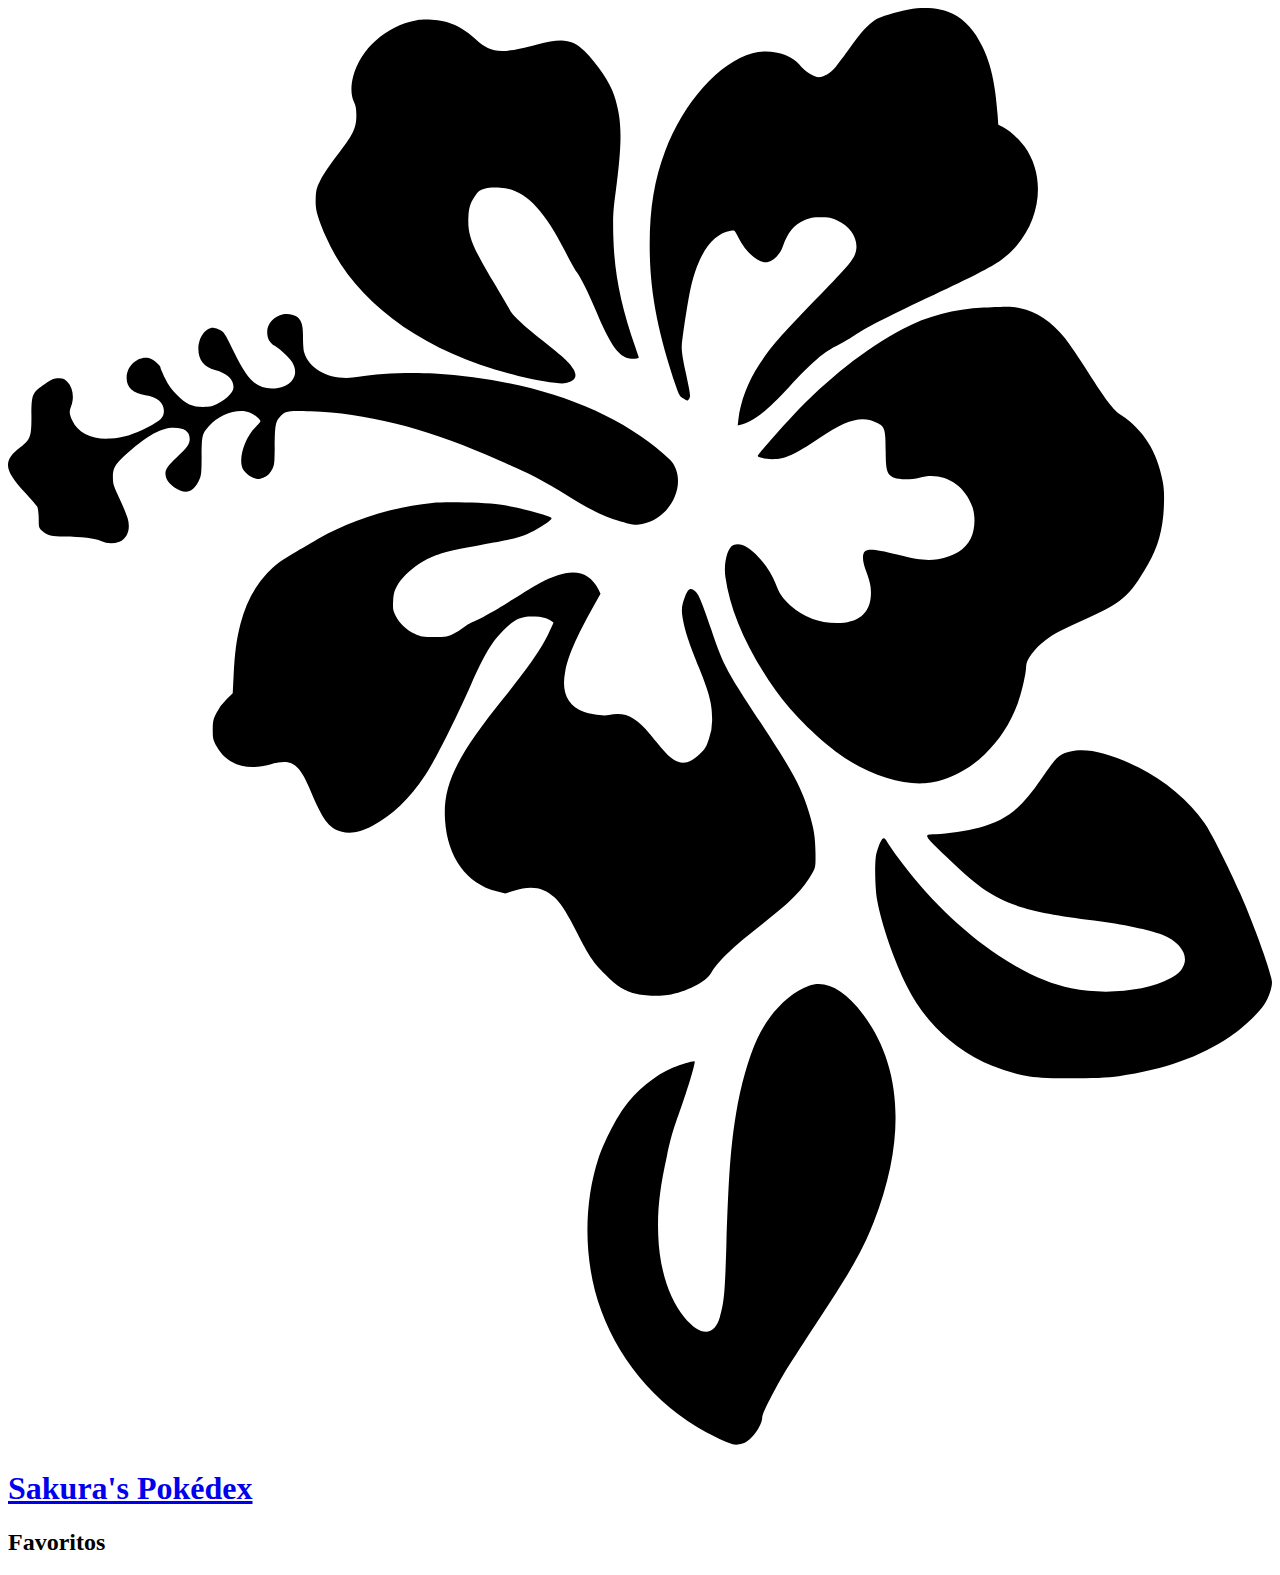
==== favoritos.html @ 794bd511 "Add files via upload" ====
<!DOCTYPE html>
<html lang="en">
    <head>
        <meta charset="UTF-8">
        <meta http-equiv="X-UA-Compatible" content="IE=edge">
        <meta name="viewport" content="width=device-width, initial-scale=1.0">
        <link rel="icon" type="image/png" href="../assets/favicon.png" />
        <link rel="stylesheet" href="https://fonts.googleapis.com/css?family=Russo+One">
        <link rel="stylesheet" type="text/css" href="../css/normalize.css">
        <link rel="stylesheet" type="text/css" href="../css/header.css">
        <link rel="stylesheet" type="text/css" href="../css/listagem.css">
        <title>Sakura's Pokédex</title>
    </head>

    <body>

        <!-- Início do Header -->

        <header aria-label="link para página principal">
            <svg id="hibisco" data-name="Logo Hibisco" aria-hidden="true" xmlns="http://www.w3.org/2000/svg" viewBox="0 0 1125.87 1279.65"><path d="M802.5,1.5c-11.6,2.2-25.4,6.4-29.8,9.2-6.3,4-13.3,11.6-22.6,24.9-4.6,6.5-10.4,14.2-12.8,17.1-5.2,6.2-11.9,9.8-16.7,8.9-4.6-.9-11.5-5.7-15.6-11-7.6-9.7-26.3-14.3-41.8-10.2-29.4,7.9-61.4,43.7-77.7,87.1-9.6,25.5-13.8,51-13.8,83.5-.1,40.7,6.9,77.6,23.8,127.2,2.2,6.5,3.2,8.1,6.2,9.9,3.5,2.2,3.6,2.2,5,.3,1.6-2.2,1.5-3.6-3.4-25.9-2.4-11.4-3.3-17.6-3-21.5.6-7.8,4.3-32.6,6.7-45.4,6.5-34.2,19.5-54.3,37-57,3.5-.6,3.5-.5,6.8,6.3,6.5,13.3,18.6,23.3,26.3,21.6,4.9-1.1,10.4-6.7,12.9-13.3,5.3-14,9.6-19.2,19.9-24.1,4.7-2.2,7-2.6,14.1-2.6s9.5.5,14.8,2.9c11.4,5.2,18.3,15.7,16.9,25.7-1,7.6-4.9,12.6-30.3,38.7-37.1,38.1-45.3,47.4-56.1,64-10,15.2-16.9,33.3-18.6,49l-.6,5.2,2.7-.6c11.1-2.7,22.7-11.7,43.1-33.7,21.3-23,30.8-31.1,44.1-37.6,3-1.5,9.3-5.3,14-8.3,12.2-8,33.1-18.7,71.1-36.3,31.8-14.8,51.3-24.8,59.1-30.4,33.9-24.6,43.6-70.5,21.4-101.5-4.9-6.8-13.3-14.4-19.7-17.6l-3.7-1.9-.6-8.8c-2-27.5-6-45.3-13.6-60.8-7.2-14.7-15.1-23.4-26.4-29.2C831.7.3,816.9-1.2,802.5,1.5Z" transform="translate(-0.13 -0.17)"/><path d="M364.3,11c-27.3,4.9-50.4,25.5-56.8,50.5-2.2,8.6-1.9,16.3.7,22.1,1.8,3.8,2.3,6.6,2.2,12.9-.1,10.7-3.1,16.8-16.9,34.5-6,7.7-12.4,17.1-14.8,21.9-3.8,7.6-4.2,9.3-4.5,17.1-.4,9.5,1.2,15.4,8.8,33.3,25.3,58.9,87.7,104.2,171.7,124.6,17.4,4.2,36.7,7.3,41.1,6.5,9.5-1.7,12-5.7,7.9-12.7-3.2-5.5-8.6-10.5-27.2-25.2-18.4-14.5-27.1-22.7-29.7-28-1.2-2.2-7.7-13.3-14.5-24.7-19.1-31.9-22.8-41.6-22.1-57.1.4-9.6,2.1-14.2,7.5-21.4,3.1-4.1,10-5.7,21-5.1,21,1.2,37.8,17.7,57.8,56.9,4.3,8.5,8.8,16.6,10,18,3.4,4.2,10,17.4,18.1,36.6,11.2,26.6,18.5,37.5,27,40.3,3,1,10.4.7,10.4-.5,0-.2-1.3-4.1-2.9-8.7-13-36.7-19-67-19.8-99.3-.4-17.6-.2-22.3,2.1-39.5,6.1-46.8,5.8-64.3-1.4-86.2-3.8-11.4-14.5-27.2-26.6-39.5-10.3-10.4-19.8-11.7-41.9-5.7-32.8,8.8-41.1,8-55.3-5.1-7.5-7-15.9-12-24.1-14.5C384.6,10.6,371.6,9.7,364.3,11Z" transform="translate(-0.13 -0.17)"/><path d="M869.5,267c-27,1.4-50.5,7.6-72.4,19.1-32.6,17.2-67,44.3-98.2,77.4-13.4,14.2-30.9,34.4-30.9,35.7s7.3,2.8,13.1,2.8c11.1,0,19.3-3.7,41.5-18.6,25.9-17.5,39-20.7,52.8-13.1,5.7,3.1,6.5,6.1,6.5,24.7.1,17.6,1.2,20.9,7.6,23.6,4.4,1.8,15.5,1.8,22.5-.1,20.3-5.5,39.8,5.3,47.1,26,3,8.5,2.4,20.8-1.4,28.1-5.1,9.9-14.6,15.9-29.3,18.5-9.3,1.6-17.3.7-36.4-4.1-18.5-4.7-26-5.4-28.7-2.7-2.4,2.4-2.1,8.6.7,16.2,4.3,11.5,5.1,15.8,4.7,23.1-.9,15.9-11.6,24.4-30.5,24.4A63.22,63.22,0,0,1,697,532.3c-7.1-6.5-9.8-10.4-12.9-18.8a73.91,73.91,0,0,0-15.4-24.2c-9-9.6-15.8-13-22.3-10.9-5.3,1.7-9,16-7.3,28.3,4.4,31.1,19.1,64.5,44.9,101.5,14.2,20.3,40.5,46.1,61.5,60,22.9,15.1,50.7,23.9,71.2,22.5,18.2-1.3,38.2-10.9,53.3-25.7,13.6-13.3,22.6-27.2,29.5-45.4,3.6-9.7,7.5-26.9,7.5-33s7.7-16.4,17.5-23.6c7.4-5.4,14.4-9.1,29.7-15.9,38.9-17.1,44.2-21.7,61.5-51.6,8.8-15.1,13.2-31.3,14-51,.4-10.9.2-16-1.1-23-5-26.5-17.1-45.6-37.1-58.8-6.8-4.4-13.1-12.6-29.3-38.1-7.8-12.2-17.1-25.8-20.7-30.4-11.7-14.5-25.3-23.7-39.7-26.6C893.7,265.9,892,265.9,869.5,267Z" transform="translate(-0.13 -0.17)"/><path d="M245.3,273c-8.3,1.8-14.3,8.3-14.3,15.7,0,5.7,2.1,9.6,6.7,12.4,5.7,3.5,14.3,11.9,16.4,16.1,5.8,11.4-3.2,21.8-18.9,21.8-14,0-21.4-7.2-33.9-32.7-7.7-15.9-8.7-17.5-12.3-19.3a18.84,18.84,0,0,0-6.2-2c-6.9,0-13.1,9-13.1,18.9,0,9.7,5.1,16.1,14.8,18.6,10.6,2.8,16.5,8.2,16.5,15.2,0,4.4-5.2,10-13.2,14.4-5.6,3-7.2,3.4-13.8,3.4-9.8,0-15.2-2.5-23.5-10.9A48.17,48.17,0,0,1,140,329.9c-2.2-4.6-4-8.8-4-9.4,0-1.4-4.7-5.8-7.8-7.4-9.5-4.9-22.3,4.3-22.4,16.3-.2,8.8,5.7,14.2,16.7,15.6,10.3,1.3,16.5,6.6,16.5,14,0,5.9-2.7,8.7-14,14.4-13.5,6.9-22.3,9.6-33.6,10.3-16.5,1-28.7-4.8-34-16.1-2.8-5.9-2.9-7.7-.9-13.1,2.8-7.9,1.4-16.5-3.6-21.5-2.5-2.5-3.9-3-7.7-3-4,0-5.9.8-12.2,5-11.3,7.5-12,9.1-12,28.3,0,18.9-.8,21.1-9.9,28.1-15.6,12-14.8,19.8,3.9,40,5.5,5.9,10.6,11.8,11.2,13s1.2,5.8,1.3,10.4c0,8.1.1,8.4,3.2,11.2,4.2,3.8,8.9,5,19.3,5,14.9.1,28.5,1.7,32.9,4a21.93,21.93,0,0,0,16.5.6c7.2-3,10.1-11.5,7.3-21A181,181,0,0,0,99.4,437c-5.3-11.3-5.9-13.1-5.8-19,0-8.5,2.1-11.8,13.8-22.1,17.3-15.3,29.5-21.9,40.2-21.9,9.7,0,14.4,3.3,14.4,10.1,0,4.5-2.7,8.3-11.9,16.6-9,8.3-11,12.1-9.1,17.8,1.9,5.9,11.2,12.5,17.6,12.5,4.4,0,8.3-3.1,11.2-9,2.6-5.3,2.7-6.1,2.8-22.5.1-18.6.4-20,6.6-27,9.3-10.7,26.4-16.2,36.6-11.9,3.8,1.5,9.2,6.1,9.2,7.7,0,.5-2.1,3-4.7,5.5-8.6,8.7-14.3,25.1-11.9,34.6,1,4,5.3,8.3,10.1,10.2,4.2,1.6,4.8,1.6,9,0,3.5-1.4,5.1-2.8,7.3-6.4,2.6-4.5,2.7-5.3,2.9-20.2.2-20.1.7-23.3,4.4-27.4,4.8-5.6,6.8-6,27.7-5.3,47.9,1.6,100.6,14.6,155.9,38.6,40.8,17.8,48.2,21.5,71.8,36.1,20.3,12.6,32.1,18.5,45,22.4,14.1,4.4,15.9,4.6,22.5,3.4,22.2-4.1,37.5-29.2,30-49-1.8-4.9-3.4-6.9-10.6-13.2-47.5-41.6-118.5-66.5-204.6-71.8-22.2-1.3-50.9-.1-67.3,2.9-22.9,4.2-43.5-5.1-48.6-21.9-.6-1.8-1-7.7-1-13.1.1-10.4-1.1-14.8-4.7-18.1C255.6,273.3,249.6,272.1,245.3,273Z" transform="translate(-0.13 -0.17)"/><path d="M378,441c-36.1,3.8-73.1,15.5-101.5,32-4.4,2.6-13.1,7.7-19.3,11.3-14.4,8.4-19.4,12.1-26.3,19.4q-16.65,17.55-23.8,45.3c-3.5,13.9-4.9,24.4-6,45.6l-.8,16-5.5,5.2a45.11,45.11,0,0,0-8.9,12c-3,6-3.4,7.6-3.4,15.2,0,7.8.3,9,3.4,14.8,8.8,16.2,26.4,22.2,47.8,16.1,19.3-5.4,25.5-1.3,35.9,23.4,10.8,25.8,16.2,33.1,27.1,36.3,8.2,2.4,16.7.9,28.2-5.1,17.3-8.9,32.9-23.9,47.1-45.3,8-12,26.1-47.8,40.4-80.1,12.4-27.8,18.7-38.4,29.1-48.7s16-12.8,28-12.2c5.6.3,9.3,1.1,12.3,2.6,2.3,1.3,4.2,2.5,4.2,2.8s-2,4.8-4.5,9.9c-6.6,13.7-17.8,29.9-40,57.5-42.3,52.6-54.1,77.2-52.1,108.4,2.1,33.1,19.2,56.7,46,63.6l7.7,1.9,7.7-2.5c14.9-5,26.7-3.1,36,5.9,6.3,6,10.7,13,20.3,31.7,10.7,21,13.7,25.4,25.1,37.1,10.4,10.6,17.2,14.9,28.3,17.4,6.9,1.6,20.5,2.1,27.2.9,16.8-2.9,33.8-11.5,38.7-19.7,6.4-10.8,19.2-23,45.4-43.4s36.8-31.2,44.9-45.8c2.7-4.8,2.8-5.6,2.7-17.5-.2-14.8-1.3-21.6-6-37-6.9-22.2-13.9-35.2-43.4-80-30.4-46.2-33-51-43.3-81.7-9-26.4-11-31.3-14.7-34.8s-6.2-2.3-8.8,4.8c-3.2,8.5-3.5,11.8-1.8,20.9,1.9,10.2,5.1,19.8,14.5,43.2,9,22.3,11.5,32,11.4,44.6a48.57,48.57,0,0,1-2.8,18c-2.4,7.3-3.5,9.2-8.2,13.7-12,11.6-21,10.3-33.5-4.7-2.5-3-7.3-8.8-10.6-12.8-10.9-13.1-19-18.2-29.1-18.2a34.15,34.15,0,0,0-7.8.9c-4,1.2-15.8-.4-22.4-2.8-14.5-5.5-20.1-18-16.4-36.2,2.8-14.2,9.5-29.4,24.9-57.3l6.5-11.8-1.9-3.9c-7.3-14.1-19.3-18.2-36.8-12.3-9.5,3.1-17.9,7.7-39.2,21.3-16.3,10.3-32.1,19.2-37,20.6a27.85,27.85,0,0,0-6.5,4,62.11,62.11,0,0,1-9.5,6.1c-5.1,2.7-6.3,2.9-17,2.9-10.4,0-12.1-.3-17.2-2.7-7.5-3.5-14.2-9.8-17.4-16.4-2.4-4.8-2.6-6.3-2.2-13.2.3-6.1,1.1-8.9,3.3-13,3.7-6.8,11.2-14.3,19.9-20,12.4-8.1,23-11.3,54.9-16.8,23-3.9,33-6.3,42-10,6.5-2.6,17.4-9.3,20.1-12.3,1.7-1.8,1.4-2-6.1-4.5a256.8,256.8,0,0,0-39.3-9.1C425.5,440.6,390,439.8,378,441Z" transform="translate(-0.13 -0.17)"/><path d="M946.5,662.4c-10.6,2.7-11.9,4-25.9,24.4-18.7,27.2-31.2,37-55.6,43.6-9.8,2.6-29.2,5.5-38.3,5.7-11.6.2-11.9-.6,9.5,20.4,40.8,40,56.7,46.9,131.3,56.5,25.4,3.3,49.7,8.4,60.8,12.7,14.9,5.8,23.2,17.4,19.2,26.9-2.2,5.3-4.9,8-12,11.9-20.3,11.3-58.2,15.1-88.3,8.9-20.4-4.2-41.4-13.7-64.8-29.3-32.5-21.6-65.1-53.5-90.6-88.6-3.6-5-7.3-10.5-8.4-12.3-3.5-6.1-5-4.6-9.6,9.3-1.9,5.9-1.6,30.7.6,42.9,3.7,20.7,15.1,53.5,26.4,76.1A147.8,147.8,0,0,0,910,951.8c14.9,2.4,62.3,2.3,79.5-.2,40.2-5.8,72.2-17.1,99-35.1,11.5-7.7,25.4-20.7,30.6-28.7,3.8-5.8,6.9-14.7,6.9-19.7,0-6.7-15.2-49.3-28.3-79.1-10.3-23.5-26.4-55.5-31.8-63-13.8-19.5-35.7-37.9-58.5-49.3C981.1,663.6,960.7,658.8,946.5,662.4Z" transform="translate(-0.13 -0.17)"/><path d="M713.6,871.1c-17.6,6.2-35.7,24.7-46,47-7.8,16.9-14.9,42-19,66.9-4.7,28.8-6.6,54.3-8.6,117.5-1.3,42.7-2,49.9-5.7,63.5-4.9,17.6-17.4,17.7-31.8.3-13.7-16.6-22.2-43.4-23.2-73.3-.8-22.2,1.2-40.6,7.8-70.5,4.1-18.6,5-21.7,13.1-44.5,6.4-18.1,12.4-38.7,11.5-39.6-.7-.7-11.8,2.6-19.1,5.6-16.1,6.7-33.2,20.8-44.6,36.8-7.4,10.4-17.7,31-22,44.2-13.9,42.6-12.9,94.2,2.6,135.6a203.3,203.3,0,0,0,101.8,112.5c14.4,7.1,17,7.7,24,5.8,7.5-2.1,17.6-15.8,17.6-24,0-2.6,9.9-22.4,18.5-36.9,3.8-6.3,17.1-27,29.5-46,31.2-47.3,41.5-65.6,51.3-90.5,28.8-73.8,25.5-138.3-9.5-184.9C745.3,874.6,728.6,865.8,713.6,871.1Z" transform="translate(-0.13 -0.17)"/></svg>
            <h1>
              <a href="../pages/index.html">
                Sakura's Pokédex
              </a>
            </h1>
        </header>

        <!-- Fim do Header -->

        <!-- Início do Conteúdo -->
        <main>
            <h2 class="title">Favoritos</h2>
            <section class="main_content">
              
            </section>
        </main>
        <!-- Fim do Conteúdo -->
        <script src="../scripts/favoritos.js"></script>
    </body>
</html>
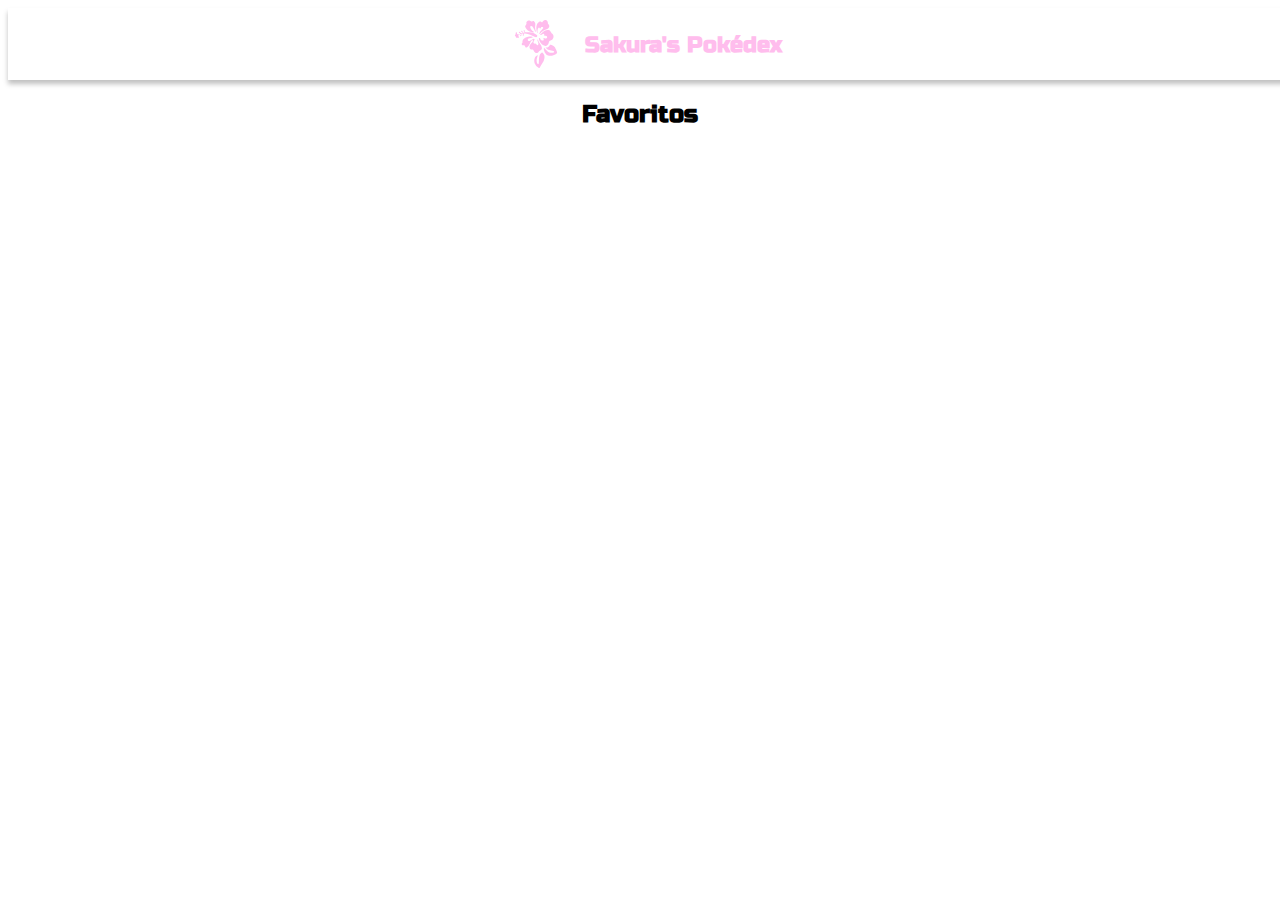
==== commit 86c9bcf0: "Update favoritos.html" ====
--- a/favoritos.html
+++ b/favoritos.html
@@ -4,11 +4,12 @@
         <meta charset="UTF-8">
         <meta http-equiv="X-UA-Compatible" content="IE=edge">
         <meta name="viewport" content="width=device-width, initial-scale=1.0">
-        <link rel="icon" type="image/png" href="../assets/favicon.png" />
+        <link rel="icon" type="image/png" href="assets/favicon.png" />
         <link rel="stylesheet" href="https://fonts.googleapis.com/css?family=Russo+One">
-        <link rel="stylesheet" type="text/css" href="../css/normalize.css">
-        <link rel="stylesheet" type="text/css" href="../css/header.css">
-        <link rel="stylesheet" type="text/css" href="../css/listagem.css">
+        <link rel="stylesheet" type="text/css" href="css/normalize.css">
+        <link rel="stylesheet" type="text/css" href="css/header.css">
+        <link rel="stylesheet" type="text/css" href="css/listagem.css">
+        <link rel="stylesheet" type="text/css" href="css/pages.css">
         <title>Sakura's Pokédex</title>
     </head>
 
@@ -17,9 +18,11 @@
         <!-- Início do Header -->
 
         <header aria-label="link para página principal">
-            <svg id="hibisco" data-name="Logo Hibisco" aria-hidden="true" xmlns="http://www.w3.org/2000/svg" viewBox="0 0 1125.87 1279.65"><path d="M802.5,1.5c-11.6,2.2-25.4,6.4-29.8,9.2-6.3,4-13.3,11.6-22.6,24.9-4.6,6.5-10.4,14.2-12.8,17.1-5.2,6.2-11.9,9.8-16.7,8.9-4.6-.9-11.5-5.7-15.6-11-7.6-9.7-26.3-14.3-41.8-10.2-29.4,7.9-61.4,43.7-77.7,87.1-9.6,25.5-13.8,51-13.8,83.5-.1,40.7,6.9,77.6,23.8,127.2,2.2,6.5,3.2,8.1,6.2,9.9,3.5,2.2,3.6,2.2,5,.3,1.6-2.2,1.5-3.6-3.4-25.9-2.4-11.4-3.3-17.6-3-21.5.6-7.8,4.3-32.6,6.7-45.4,6.5-34.2,19.5-54.3,37-57,3.5-.6,3.5-.5,6.8,6.3,6.5,13.3,18.6,23.3,26.3,21.6,4.9-1.1,10.4-6.7,12.9-13.3,5.3-14,9.6-19.2,19.9-24.1,4.7-2.2,7-2.6,14.1-2.6s9.5.5,14.8,2.9c11.4,5.2,18.3,15.7,16.9,25.7-1,7.6-4.9,12.6-30.3,38.7-37.1,38.1-45.3,47.4-56.1,64-10,15.2-16.9,33.3-18.6,49l-.6,5.2,2.7-.6c11.1-2.7,22.7-11.7,43.1-33.7,21.3-23,30.8-31.1,44.1-37.6,3-1.5,9.3-5.3,14-8.3,12.2-8,33.1-18.7,71.1-36.3,31.8-14.8,51.3-24.8,59.1-30.4,33.9-24.6,43.6-70.5,21.4-101.5-4.9-6.8-13.3-14.4-19.7-17.6l-3.7-1.9-.6-8.8c-2-27.5-6-45.3-13.6-60.8-7.2-14.7-15.1-23.4-26.4-29.2C831.7.3,816.9-1.2,802.5,1.5Z" transform="translate(-0.13 -0.17)"/><path d="M364.3,11c-27.3,4.9-50.4,25.5-56.8,50.5-2.2,8.6-1.9,16.3.7,22.1,1.8,3.8,2.3,6.6,2.2,12.9-.1,10.7-3.1,16.8-16.9,34.5-6,7.7-12.4,17.1-14.8,21.9-3.8,7.6-4.2,9.3-4.5,17.1-.4,9.5,1.2,15.4,8.8,33.3,25.3,58.9,87.7,104.2,171.7,124.6,17.4,4.2,36.7,7.3,41.1,6.5,9.5-1.7,12-5.7,7.9-12.7-3.2-5.5-8.6-10.5-27.2-25.2-18.4-14.5-27.1-22.7-29.7-28-1.2-2.2-7.7-13.3-14.5-24.7-19.1-31.9-22.8-41.6-22.1-57.1.4-9.6,2.1-14.2,7.5-21.4,3.1-4.1,10-5.7,21-5.1,21,1.2,37.8,17.7,57.8,56.9,4.3,8.5,8.8,16.6,10,18,3.4,4.2,10,17.4,18.1,36.6,11.2,26.6,18.5,37.5,27,40.3,3,1,10.4.7,10.4-.5,0-.2-1.3-4.1-2.9-8.7-13-36.7-19-67-19.8-99.3-.4-17.6-.2-22.3,2.1-39.5,6.1-46.8,5.8-64.3-1.4-86.2-3.8-11.4-14.5-27.2-26.6-39.5-10.3-10.4-19.8-11.7-41.9-5.7-32.8,8.8-41.1,8-55.3-5.1-7.5-7-15.9-12-24.1-14.5C384.6,10.6,371.6,9.7,364.3,11Z" transform="translate(-0.13 -0.17)"/><path d="M869.5,267c-27,1.4-50.5,7.6-72.4,19.1-32.6,17.2-67,44.3-98.2,77.4-13.4,14.2-30.9,34.4-30.9,35.7s7.3,2.8,13.1,2.8c11.1,0,19.3-3.7,41.5-18.6,25.9-17.5,39-20.7,52.8-13.1,5.7,3.1,6.5,6.1,6.5,24.7.1,17.6,1.2,20.9,7.6,23.6,4.4,1.8,15.5,1.8,22.5-.1,20.3-5.5,39.8,5.3,47.1,26,3,8.5,2.4,20.8-1.4,28.1-5.1,9.9-14.6,15.9-29.3,18.5-9.3,1.6-17.3.7-36.4-4.1-18.5-4.7-26-5.4-28.7-2.7-2.4,2.4-2.1,8.6.7,16.2,4.3,11.5,5.1,15.8,4.7,23.1-.9,15.9-11.6,24.4-30.5,24.4A63.22,63.22,0,0,1,697,532.3c-7.1-6.5-9.8-10.4-12.9-18.8a73.91,73.91,0,0,0-15.4-24.2c-9-9.6-15.8-13-22.3-10.9-5.3,1.7-9,16-7.3,28.3,4.4,31.1,19.1,64.5,44.9,101.5,14.2,20.3,40.5,46.1,61.5,60,22.9,15.1,50.7,23.9,71.2,22.5,18.2-1.3,38.2-10.9,53.3-25.7,13.6-13.3,22.6-27.2,29.5-45.4,3.6-9.7,7.5-26.9,7.5-33s7.7-16.4,17.5-23.6c7.4-5.4,14.4-9.1,29.7-15.9,38.9-17.1,44.2-21.7,61.5-51.6,8.8-15.1,13.2-31.3,14-51,.4-10.9.2-16-1.1-23-5-26.5-17.1-45.6-37.1-58.8-6.8-4.4-13.1-12.6-29.3-38.1-7.8-12.2-17.1-25.8-20.7-30.4-11.7-14.5-25.3-23.7-39.7-26.6C893.7,265.9,892,265.9,869.5,267Z" transform="translate(-0.13 -0.17)"/><path d="M245.3,273c-8.3,1.8-14.3,8.3-14.3,15.7,0,5.7,2.1,9.6,6.7,12.4,5.7,3.5,14.3,11.9,16.4,16.1,5.8,11.4-3.2,21.8-18.9,21.8-14,0-21.4-7.2-33.9-32.7-7.7-15.9-8.7-17.5-12.3-19.3a18.84,18.84,0,0,0-6.2-2c-6.9,0-13.1,9-13.1,18.9,0,9.7,5.1,16.1,14.8,18.6,10.6,2.8,16.5,8.2,16.5,15.2,0,4.4-5.2,10-13.2,14.4-5.6,3-7.2,3.4-13.8,3.4-9.8,0-15.2-2.5-23.5-10.9A48.17,48.17,0,0,1,140,329.9c-2.2-4.6-4-8.8-4-9.4,0-1.4-4.7-5.8-7.8-7.4-9.5-4.9-22.3,4.3-22.4,16.3-.2,8.8,5.7,14.2,16.7,15.6,10.3,1.3,16.5,6.6,16.5,14,0,5.9-2.7,8.7-14,14.4-13.5,6.9-22.3,9.6-33.6,10.3-16.5,1-28.7-4.8-34-16.1-2.8-5.9-2.9-7.7-.9-13.1,2.8-7.9,1.4-16.5-3.6-21.5-2.5-2.5-3.9-3-7.7-3-4,0-5.9.8-12.2,5-11.3,7.5-12,9.1-12,28.3,0,18.9-.8,21.1-9.9,28.1-15.6,12-14.8,19.8,3.9,40,5.5,5.9,10.6,11.8,11.2,13s1.2,5.8,1.3,10.4c0,8.1.1,8.4,3.2,11.2,4.2,3.8,8.9,5,19.3,5,14.9.1,28.5,1.7,32.9,4a21.93,21.93,0,0,0,16.5.6c7.2-3,10.1-11.5,7.3-21A181,181,0,0,0,99.4,437c-5.3-11.3-5.9-13.1-5.8-19,0-8.5,2.1-11.8,13.8-22.1,17.3-15.3,29.5-21.9,40.2-21.9,9.7,0,14.4,3.3,14.4,10.1,0,4.5-2.7,8.3-11.9,16.6-9,8.3-11,12.1-9.1,17.8,1.9,5.9,11.2,12.5,17.6,12.5,4.4,0,8.3-3.1,11.2-9,2.6-5.3,2.7-6.1,2.8-22.5.1-18.6.4-20,6.6-27,9.3-10.7,26.4-16.2,36.6-11.9,3.8,1.5,9.2,6.1,9.2,7.7,0,.5-2.1,3-4.7,5.5-8.6,8.7-14.3,25.1-11.9,34.6,1,4,5.3,8.3,10.1,10.2,4.2,1.6,4.8,1.6,9,0,3.5-1.4,5.1-2.8,7.3-6.4,2.6-4.5,2.7-5.3,2.9-20.2.2-20.1.7-23.3,4.4-27.4,4.8-5.6,6.8-6,27.7-5.3,47.9,1.6,100.6,14.6,155.9,38.6,40.8,17.8,48.2,21.5,71.8,36.1,20.3,12.6,32.1,18.5,45,22.4,14.1,4.4,15.9,4.6,22.5,3.4,22.2-4.1,37.5-29.2,30-49-1.8-4.9-3.4-6.9-10.6-13.2-47.5-41.6-118.5-66.5-204.6-71.8-22.2-1.3-50.9-.1-67.3,2.9-22.9,4.2-43.5-5.1-48.6-21.9-.6-1.8-1-7.7-1-13.1.1-10.4-1.1-14.8-4.7-18.1C255.6,273.3,249.6,272.1,245.3,273Z" transform="translate(-0.13 -0.17)"/><path d="M378,441c-36.1,3.8-73.1,15.5-101.5,32-4.4,2.6-13.1,7.7-19.3,11.3-14.4,8.4-19.4,12.1-26.3,19.4q-16.65,17.55-23.8,45.3c-3.5,13.9-4.9,24.4-6,45.6l-.8,16-5.5,5.2a45.11,45.11,0,0,0-8.9,12c-3,6-3.4,7.6-3.4,15.2,0,7.8.3,9,3.4,14.8,8.8,16.2,26.4,22.2,47.8,16.1,19.3-5.4,25.5-1.3,35.9,23.4,10.8,25.8,16.2,33.1,27.1,36.3,8.2,2.4,16.7.9,28.2-5.1,17.3-8.9,32.9-23.9,47.1-45.3,8-12,26.1-47.8,40.4-80.1,12.4-27.8,18.7-38.4,29.1-48.7s16-12.8,28-12.2c5.6.3,9.3,1.1,12.3,2.6,2.3,1.3,4.2,2.5,4.2,2.8s-2,4.8-4.5,9.9c-6.6,13.7-17.8,29.9-40,57.5-42.3,52.6-54.1,77.2-52.1,108.4,2.1,33.1,19.2,56.7,46,63.6l7.7,1.9,7.7-2.5c14.9-5,26.7-3.1,36,5.9,6.3,6,10.7,13,20.3,31.7,10.7,21,13.7,25.4,25.1,37.1,10.4,10.6,17.2,14.9,28.3,17.4,6.9,1.6,20.5,2.1,27.2.9,16.8-2.9,33.8-11.5,38.7-19.7,6.4-10.8,19.2-23,45.4-43.4s36.8-31.2,44.9-45.8c2.7-4.8,2.8-5.6,2.7-17.5-.2-14.8-1.3-21.6-6-37-6.9-22.2-13.9-35.2-43.4-80-30.4-46.2-33-51-43.3-81.7-9-26.4-11-31.3-14.7-34.8s-6.2-2.3-8.8,4.8c-3.2,8.5-3.5,11.8-1.8,20.9,1.9,10.2,5.1,19.8,14.5,43.2,9,22.3,11.5,32,11.4,44.6a48.57,48.57,0,0,1-2.8,18c-2.4,7.3-3.5,9.2-8.2,13.7-12,11.6-21,10.3-33.5-4.7-2.5-3-7.3-8.8-10.6-12.8-10.9-13.1-19-18.2-29.1-18.2a34.15,34.15,0,0,0-7.8.9c-4,1.2-15.8-.4-22.4-2.8-14.5-5.5-20.1-18-16.4-36.2,2.8-14.2,9.5-29.4,24.9-57.3l6.5-11.8-1.9-3.9c-7.3-14.1-19.3-18.2-36.8-12.3-9.5,3.1-17.9,7.7-39.2,21.3-16.3,10.3-32.1,19.2-37,20.6a27.85,27.85,0,0,0-6.5,4,62.11,62.11,0,0,1-9.5,6.1c-5.1,2.7-6.3,2.9-17,2.9-10.4,0-12.1-.3-17.2-2.7-7.5-3.5-14.2-9.8-17.4-16.4-2.4-4.8-2.6-6.3-2.2-13.2.3-6.1,1.1-8.9,3.3-13,3.7-6.8,11.2-14.3,19.9-20,12.4-8.1,23-11.3,54.9-16.8,23-3.9,33-6.3,42-10,6.5-2.6,17.4-9.3,20.1-12.3,1.7-1.8,1.4-2-6.1-4.5a256.8,256.8,0,0,0-39.3-9.1C425.5,440.6,390,439.8,378,441Z" transform="translate(-0.13 -0.17)"/><path d="M946.5,662.4c-10.6,2.7-11.9,4-25.9,24.4-18.7,27.2-31.2,37-55.6,43.6-9.8,2.6-29.2,5.5-38.3,5.7-11.6.2-11.9-.6,9.5,20.4,40.8,40,56.7,46.9,131.3,56.5,25.4,3.3,49.7,8.4,60.8,12.7,14.9,5.8,23.2,17.4,19.2,26.9-2.2,5.3-4.9,8-12,11.9-20.3,11.3-58.2,15.1-88.3,8.9-20.4-4.2-41.4-13.7-64.8-29.3-32.5-21.6-65.1-53.5-90.6-88.6-3.6-5-7.3-10.5-8.4-12.3-3.5-6.1-5-4.6-9.6,9.3-1.9,5.9-1.6,30.7.6,42.9,3.7,20.7,15.1,53.5,26.4,76.1A147.8,147.8,0,0,0,910,951.8c14.9,2.4,62.3,2.3,79.5-.2,40.2-5.8,72.2-17.1,99-35.1,11.5-7.7,25.4-20.7,30.6-28.7,3.8-5.8,6.9-14.7,6.9-19.7,0-6.7-15.2-49.3-28.3-79.1-10.3-23.5-26.4-55.5-31.8-63-13.8-19.5-35.7-37.9-58.5-49.3C981.1,663.6,960.7,658.8,946.5,662.4Z" transform="translate(-0.13 -0.17)"/><path d="M713.6,871.1c-17.6,6.2-35.7,24.7-46,47-7.8,16.9-14.9,42-19,66.9-4.7,28.8-6.6,54.3-8.6,117.5-1.3,42.7-2,49.9-5.7,63.5-4.9,17.6-17.4,17.7-31.8.3-13.7-16.6-22.2-43.4-23.2-73.3-.8-22.2,1.2-40.6,7.8-70.5,4.1-18.6,5-21.7,13.1-44.5,6.4-18.1,12.4-38.7,11.5-39.6-.7-.7-11.8,2.6-19.1,5.6-16.1,6.7-33.2,20.8-44.6,36.8-7.4,10.4-17.7,31-22,44.2-13.9,42.6-12.9,94.2,2.6,135.6a203.3,203.3,0,0,0,101.8,112.5c14.4,7.1,17,7.7,24,5.8,7.5-2.1,17.6-15.8,17.6-24,0-2.6,9.9-22.4,18.5-36.9,3.8-6.3,17.1-27,29.5-46,31.2-47.3,41.5-65.6,51.3-90.5,28.8-73.8,25.5-138.3-9.5-184.9C745.3,874.6,728.6,865.8,713.6,871.1Z" transform="translate(-0.13 -0.17)"/></svg>
+            <a href="index.html">
+                <svg id="hibisco" data-name="Logo Hibisco" aria-hidden="true" xmlns="http://www.w3.org/2000/svg" viewBox="0 0 1125.87 1279.65"><path d="M802.5,1.5c-11.6,2.2-25.4,6.4-29.8,9.2-6.3,4-13.3,11.6-22.6,24.9-4.6,6.5-10.4,14.2-12.8,17.1-5.2,6.2-11.9,9.8-16.7,8.9-4.6-.9-11.5-5.7-15.6-11-7.6-9.7-26.3-14.3-41.8-10.2-29.4,7.9-61.4,43.7-77.7,87.1-9.6,25.5-13.8,51-13.8,83.5-.1,40.7,6.9,77.6,23.8,127.2,2.2,6.5,3.2,8.1,6.2,9.9,3.5,2.2,3.6,2.2,5,.3,1.6-2.2,1.5-3.6-3.4-25.9-2.4-11.4-3.3-17.6-3-21.5.6-7.8,4.3-32.6,6.7-45.4,6.5-34.2,19.5-54.3,37-57,3.5-.6,3.5-.5,6.8,6.3,6.5,13.3,18.6,23.3,26.3,21.6,4.9-1.1,10.4-6.7,12.9-13.3,5.3-14,9.6-19.2,19.9-24.1,4.7-2.2,7-2.6,14.1-2.6s9.5.5,14.8,2.9c11.4,5.2,18.3,15.7,16.9,25.7-1,7.6-4.9,12.6-30.3,38.7-37.1,38.1-45.3,47.4-56.1,64-10,15.2-16.9,33.3-18.6,49l-.6,5.2,2.7-.6c11.1-2.7,22.7-11.7,43.1-33.7,21.3-23,30.8-31.1,44.1-37.6,3-1.5,9.3-5.3,14-8.3,12.2-8,33.1-18.7,71.1-36.3,31.8-14.8,51.3-24.8,59.1-30.4,33.9-24.6,43.6-70.5,21.4-101.5-4.9-6.8-13.3-14.4-19.7-17.6l-3.7-1.9-.6-8.8c-2-27.5-6-45.3-13.6-60.8-7.2-14.7-15.1-23.4-26.4-29.2C831.7.3,816.9-1.2,802.5,1.5Z" transform="translate(-0.13 -0.17)"/><path d="M364.3,11c-27.3,4.9-50.4,25.5-56.8,50.5-2.2,8.6-1.9,16.3.7,22.1,1.8,3.8,2.3,6.6,2.2,12.9-.1,10.7-3.1,16.8-16.9,34.5-6,7.7-12.4,17.1-14.8,21.9-3.8,7.6-4.2,9.3-4.5,17.1-.4,9.5,1.2,15.4,8.8,33.3,25.3,58.9,87.7,104.2,171.7,124.6,17.4,4.2,36.7,7.3,41.1,6.5,9.5-1.7,12-5.7,7.9-12.7-3.2-5.5-8.6-10.5-27.2-25.2-18.4-14.5-27.1-22.7-29.7-28-1.2-2.2-7.7-13.3-14.5-24.7-19.1-31.9-22.8-41.6-22.1-57.1.4-9.6,2.1-14.2,7.5-21.4,3.1-4.1,10-5.7,21-5.1,21,1.2,37.8,17.7,57.8,56.9,4.3,8.5,8.8,16.6,10,18,3.4,4.2,10,17.4,18.1,36.6,11.2,26.6,18.5,37.5,27,40.3,3,1,10.4.7,10.4-.5,0-.2-1.3-4.1-2.9-8.7-13-36.7-19-67-19.8-99.3-.4-17.6-.2-22.3,2.1-39.5,6.1-46.8,5.8-64.3-1.4-86.2-3.8-11.4-14.5-27.2-26.6-39.5-10.3-10.4-19.8-11.7-41.9-5.7-32.8,8.8-41.1,8-55.3-5.1-7.5-7-15.9-12-24.1-14.5C384.6,10.6,371.6,9.7,364.3,11Z" transform="translate(-0.13 -0.17)"/><path d="M869.5,267c-27,1.4-50.5,7.6-72.4,19.1-32.6,17.2-67,44.3-98.2,77.4-13.4,14.2-30.9,34.4-30.9,35.7s7.3,2.8,13.1,2.8c11.1,0,19.3-3.7,41.5-18.6,25.9-17.5,39-20.7,52.8-13.1,5.7,3.1,6.5,6.1,6.5,24.7.1,17.6,1.2,20.9,7.6,23.6,4.4,1.8,15.5,1.8,22.5-.1,20.3-5.5,39.8,5.3,47.1,26,3,8.5,2.4,20.8-1.4,28.1-5.1,9.9-14.6,15.9-29.3,18.5-9.3,1.6-17.3.7-36.4-4.1-18.5-4.7-26-5.4-28.7-2.7-2.4,2.4-2.1,8.6.7,16.2,4.3,11.5,5.1,15.8,4.7,23.1-.9,15.9-11.6,24.4-30.5,24.4A63.22,63.22,0,0,1,697,532.3c-7.1-6.5-9.8-10.4-12.9-18.8a73.91,73.91,0,0,0-15.4-24.2c-9-9.6-15.8-13-22.3-10.9-5.3,1.7-9,16-7.3,28.3,4.4,31.1,19.1,64.5,44.9,101.5,14.2,20.3,40.5,46.1,61.5,60,22.9,15.1,50.7,23.9,71.2,22.5,18.2-1.3,38.2-10.9,53.3-25.7,13.6-13.3,22.6-27.2,29.5-45.4,3.6-9.7,7.5-26.9,7.5-33s7.7-16.4,17.5-23.6c7.4-5.4,14.4-9.1,29.7-15.9,38.9-17.1,44.2-21.7,61.5-51.6,8.8-15.1,13.2-31.3,14-51,.4-10.9.2-16-1.1-23-5-26.5-17.1-45.6-37.1-58.8-6.8-4.4-13.1-12.6-29.3-38.1-7.8-12.2-17.1-25.8-20.7-30.4-11.7-14.5-25.3-23.7-39.7-26.6C893.7,265.9,892,265.9,869.5,267Z" transform="translate(-0.13 -0.17)"/><path d="M245.3,273c-8.3,1.8-14.3,8.3-14.3,15.7,0,5.7,2.1,9.6,6.7,12.4,5.7,3.5,14.3,11.9,16.4,16.1,5.8,11.4-3.2,21.8-18.9,21.8-14,0-21.4-7.2-33.9-32.7-7.7-15.9-8.7-17.5-12.3-19.3a18.84,18.84,0,0,0-6.2-2c-6.9,0-13.1,9-13.1,18.9,0,9.7,5.1,16.1,14.8,18.6,10.6,2.8,16.5,8.2,16.5,15.2,0,4.4-5.2,10-13.2,14.4-5.6,3-7.2,3.4-13.8,3.4-9.8,0-15.2-2.5-23.5-10.9A48.17,48.17,0,0,1,140,329.9c-2.2-4.6-4-8.8-4-9.4,0-1.4-4.7-5.8-7.8-7.4-9.5-4.9-22.3,4.3-22.4,16.3-.2,8.8,5.7,14.2,16.7,15.6,10.3,1.3,16.5,6.6,16.5,14,0,5.9-2.7,8.7-14,14.4-13.5,6.9-22.3,9.6-33.6,10.3-16.5,1-28.7-4.8-34-16.1-2.8-5.9-2.9-7.7-.9-13.1,2.8-7.9,1.4-16.5-3.6-21.5-2.5-2.5-3.9-3-7.7-3-4,0-5.9.8-12.2,5-11.3,7.5-12,9.1-12,28.3,0,18.9-.8,21.1-9.9,28.1-15.6,12-14.8,19.8,3.9,40,5.5,5.9,10.6,11.8,11.2,13s1.2,5.8,1.3,10.4c0,8.1.1,8.4,3.2,11.2,4.2,3.8,8.9,5,19.3,5,14.9.1,28.5,1.7,32.9,4a21.93,21.93,0,0,0,16.5.6c7.2-3,10.1-11.5,7.3-21A181,181,0,0,0,99.4,437c-5.3-11.3-5.9-13.1-5.8-19,0-8.5,2.1-11.8,13.8-22.1,17.3-15.3,29.5-21.9,40.2-21.9,9.7,0,14.4,3.3,14.4,10.1,0,4.5-2.7,8.3-11.9,16.6-9,8.3-11,12.1-9.1,17.8,1.9,5.9,11.2,12.5,17.6,12.5,4.4,0,8.3-3.1,11.2-9,2.6-5.3,2.7-6.1,2.8-22.5.1-18.6.4-20,6.6-27,9.3-10.7,26.4-16.2,36.6-11.9,3.8,1.5,9.2,6.1,9.2,7.7,0,.5-2.1,3-4.7,5.5-8.6,8.7-14.3,25.1-11.9,34.6,1,4,5.3,8.3,10.1,10.2,4.2,1.6,4.8,1.6,9,0,3.5-1.4,5.1-2.8,7.3-6.4,2.6-4.5,2.7-5.3,2.9-20.2.2-20.1.7-23.3,4.4-27.4,4.8-5.6,6.8-6,27.7-5.3,47.9,1.6,100.6,14.6,155.9,38.6,40.8,17.8,48.2,21.5,71.8,36.1,20.3,12.6,32.1,18.5,45,22.4,14.1,4.4,15.9,4.6,22.5,3.4,22.2-4.1,37.5-29.2,30-49-1.8-4.9-3.4-6.9-10.6-13.2-47.5-41.6-118.5-66.5-204.6-71.8-22.2-1.3-50.9-.1-67.3,2.9-22.9,4.2-43.5-5.1-48.6-21.9-.6-1.8-1-7.7-1-13.1.1-10.4-1.1-14.8-4.7-18.1C255.6,273.3,249.6,272.1,245.3,273Z" transform="translate(-0.13 -0.17)"/><path d="M378,441c-36.1,3.8-73.1,15.5-101.5,32-4.4,2.6-13.1,7.7-19.3,11.3-14.4,8.4-19.4,12.1-26.3,19.4q-16.65,17.55-23.8,45.3c-3.5,13.9-4.9,24.4-6,45.6l-.8,16-5.5,5.2a45.11,45.11,0,0,0-8.9,12c-3,6-3.4,7.6-3.4,15.2,0,7.8.3,9,3.4,14.8,8.8,16.2,26.4,22.2,47.8,16.1,19.3-5.4,25.5-1.3,35.9,23.4,10.8,25.8,16.2,33.1,27.1,36.3,8.2,2.4,16.7.9,28.2-5.1,17.3-8.9,32.9-23.9,47.1-45.3,8-12,26.1-47.8,40.4-80.1,12.4-27.8,18.7-38.4,29.1-48.7s16-12.8,28-12.2c5.6.3,9.3,1.1,12.3,2.6,2.3,1.3,4.2,2.5,4.2,2.8s-2,4.8-4.5,9.9c-6.6,13.7-17.8,29.9-40,57.5-42.3,52.6-54.1,77.2-52.1,108.4,2.1,33.1,19.2,56.7,46,63.6l7.7,1.9,7.7-2.5c14.9-5,26.7-3.1,36,5.9,6.3,6,10.7,13,20.3,31.7,10.7,21,13.7,25.4,25.1,37.1,10.4,10.6,17.2,14.9,28.3,17.4,6.9,1.6,20.5,2.1,27.2.9,16.8-2.9,33.8-11.5,38.7-19.7,6.4-10.8,19.2-23,45.4-43.4s36.8-31.2,44.9-45.8c2.7-4.8,2.8-5.6,2.7-17.5-.2-14.8-1.3-21.6-6-37-6.9-22.2-13.9-35.2-43.4-80-30.4-46.2-33-51-43.3-81.7-9-26.4-11-31.3-14.7-34.8s-6.2-2.3-8.8,4.8c-3.2,8.5-3.5,11.8-1.8,20.9,1.9,10.2,5.1,19.8,14.5,43.2,9,22.3,11.5,32,11.4,44.6a48.57,48.57,0,0,1-2.8,18c-2.4,7.3-3.5,9.2-8.2,13.7-12,11.6-21,10.3-33.5-4.7-2.5-3-7.3-8.8-10.6-12.8-10.9-13.1-19-18.2-29.1-18.2a34.15,34.15,0,0,0-7.8.9c-4,1.2-15.8-.4-22.4-2.8-14.5-5.5-20.1-18-16.4-36.2,2.8-14.2,9.5-29.4,24.9-57.3l6.5-11.8-1.9-3.9c-7.3-14.1-19.3-18.2-36.8-12.3-9.5,3.1-17.9,7.7-39.2,21.3-16.3,10.3-32.1,19.2-37,20.6a27.85,27.85,0,0,0-6.5,4,62.11,62.11,0,0,1-9.5,6.1c-5.1,2.7-6.3,2.9-17,2.9-10.4,0-12.1-.3-17.2-2.7-7.5-3.5-14.2-9.8-17.4-16.4-2.4-4.8-2.6-6.3-2.2-13.2.3-6.1,1.1-8.9,3.3-13,3.7-6.8,11.2-14.3,19.9-20,12.4-8.1,23-11.3,54.9-16.8,23-3.9,33-6.3,42-10,6.5-2.6,17.4-9.3,20.1-12.3,1.7-1.8,1.4-2-6.1-4.5a256.8,256.8,0,0,0-39.3-9.1C425.5,440.6,390,439.8,378,441Z" transform="translate(-0.13 -0.17)"/><path d="M946.5,662.4c-10.6,2.7-11.9,4-25.9,24.4-18.7,27.2-31.2,37-55.6,43.6-9.8,2.6-29.2,5.5-38.3,5.7-11.6.2-11.9-.6,9.5,20.4,40.8,40,56.7,46.9,131.3,56.5,25.4,3.3,49.7,8.4,60.8,12.7,14.9,5.8,23.2,17.4,19.2,26.9-2.2,5.3-4.9,8-12,11.9-20.3,11.3-58.2,15.1-88.3,8.9-20.4-4.2-41.4-13.7-64.8-29.3-32.5-21.6-65.1-53.5-90.6-88.6-3.6-5-7.3-10.5-8.4-12.3-3.5-6.1-5-4.6-9.6,9.3-1.9,5.9-1.6,30.7.6,42.9,3.7,20.7,15.1,53.5,26.4,76.1A147.8,147.8,0,0,0,910,951.8c14.9,2.4,62.3,2.3,79.5-.2,40.2-5.8,72.2-17.1,99-35.1,11.5-7.7,25.4-20.7,30.6-28.7,3.8-5.8,6.9-14.7,6.9-19.7,0-6.7-15.2-49.3-28.3-79.1-10.3-23.5-26.4-55.5-31.8-63-13.8-19.5-35.7-37.9-58.5-49.3C981.1,663.6,960.7,658.8,946.5,662.4Z" transform="translate(-0.13 -0.17)"/><path d="M713.6,871.1c-17.6,6.2-35.7,24.7-46,47-7.8,16.9-14.9,42-19,66.9-4.7,28.8-6.6,54.3-8.6,117.5-1.3,42.7-2,49.9-5.7,63.5-4.9,17.6-17.4,17.7-31.8.3-13.7-16.6-22.2-43.4-23.2-73.3-.8-22.2,1.2-40.6,7.8-70.5,4.1-18.6,5-21.7,13.1-44.5,6.4-18.1,12.4-38.7,11.5-39.6-.7-.7-11.8,2.6-19.1,5.6-16.1,6.7-33.2,20.8-44.6,36.8-7.4,10.4-17.7,31-22,44.2-13.9,42.6-12.9,94.2,2.6,135.6a203.3,203.3,0,0,0,101.8,112.5c14.4,7.1,17,7.7,24,5.8,7.5-2.1,17.6-15.8,17.6-24,0-2.6,9.9-22.4,18.5-36.9,3.8-6.3,17.1-27,29.5-46,31.2-47.3,41.5-65.6,51.3-90.5,28.8-73.8,25.5-138.3-9.5-184.9C745.3,874.6,728.6,865.8,713.6,871.1Z" transform="translate(-0.13 -0.17)"/></svg>
+            </a>
             <h1>
-              <a href="../pages/index.html">
+              <a href="index.html">
                 Sakura's Pokédex
               </a>
             </h1>
@@ -35,6 +38,6 @@
             </section>
         </main>
         <!-- Fim do Conteúdo -->
-        <script src="../scripts/favoritos.js"></script>
+        <script src="scripts/favoritos.js"></script>
     </body>
-</html>+</html>
--- a/css/header.css
+++ b/css/header.css
@@ -0,0 +1,40 @@
+/* Início Header Line */
+
+header {
+  position: relative;
+  width: 100%;
+  height: 6vh;
+  display: flex;
+  justify-content: center;
+  align-items: center;
+  border: 1px solid #ffffff;
+  box-shadow: 0px 4px 5px rgba(0, 0, 0, 0.25);
+  padding: 8px 16px;
+}
+
+#hibisco {
+  fill: #ffbded;
+  width: 2em;
+  height: 2em;
+  vertical-align: middle;
+  transform: scale(1.5);
+  margin-right: 20px;
+}
+
+h1 {
+  font-family: 'Russo One', sans-serif;
+  font-size: 1.4em;
+  color: #ffbded;
+  margin: 1vw;
+}
+
+a {
+  color: inherit;
+  text-decoration: none;
+}
+
+a:hover {
+  transition: color 0.5s;
+}
+
+/* Fim Header Line */
--- a/css/listagem.css
+++ b/css/listagem.css
@@ -0,0 +1,31 @@
+.title {
+  text-align: center;
+  font-family: 'Russo One', sans-serif;
+}
+
+.main_content {
+  display: flex;
+  flex-direction: column;
+  padding: 16px;
+}
+
+.linha_pokemon {
+  display: flex;
+  justify-content: space-between;
+  align-items: center;
+  margin: 8px 0;
+  cursor: pointer;
+}
+
+.linha_pokemon span {
+  font-family: 'Russo One', sans-serif;
+  font-size: 1.5em;
+  font-weight: bold;
+  flex: 1;
+  cursor: pointer;
+}
+
+.linha_pokemon .icone {
+  width: 26px;
+  cursor: pointer;
+}
